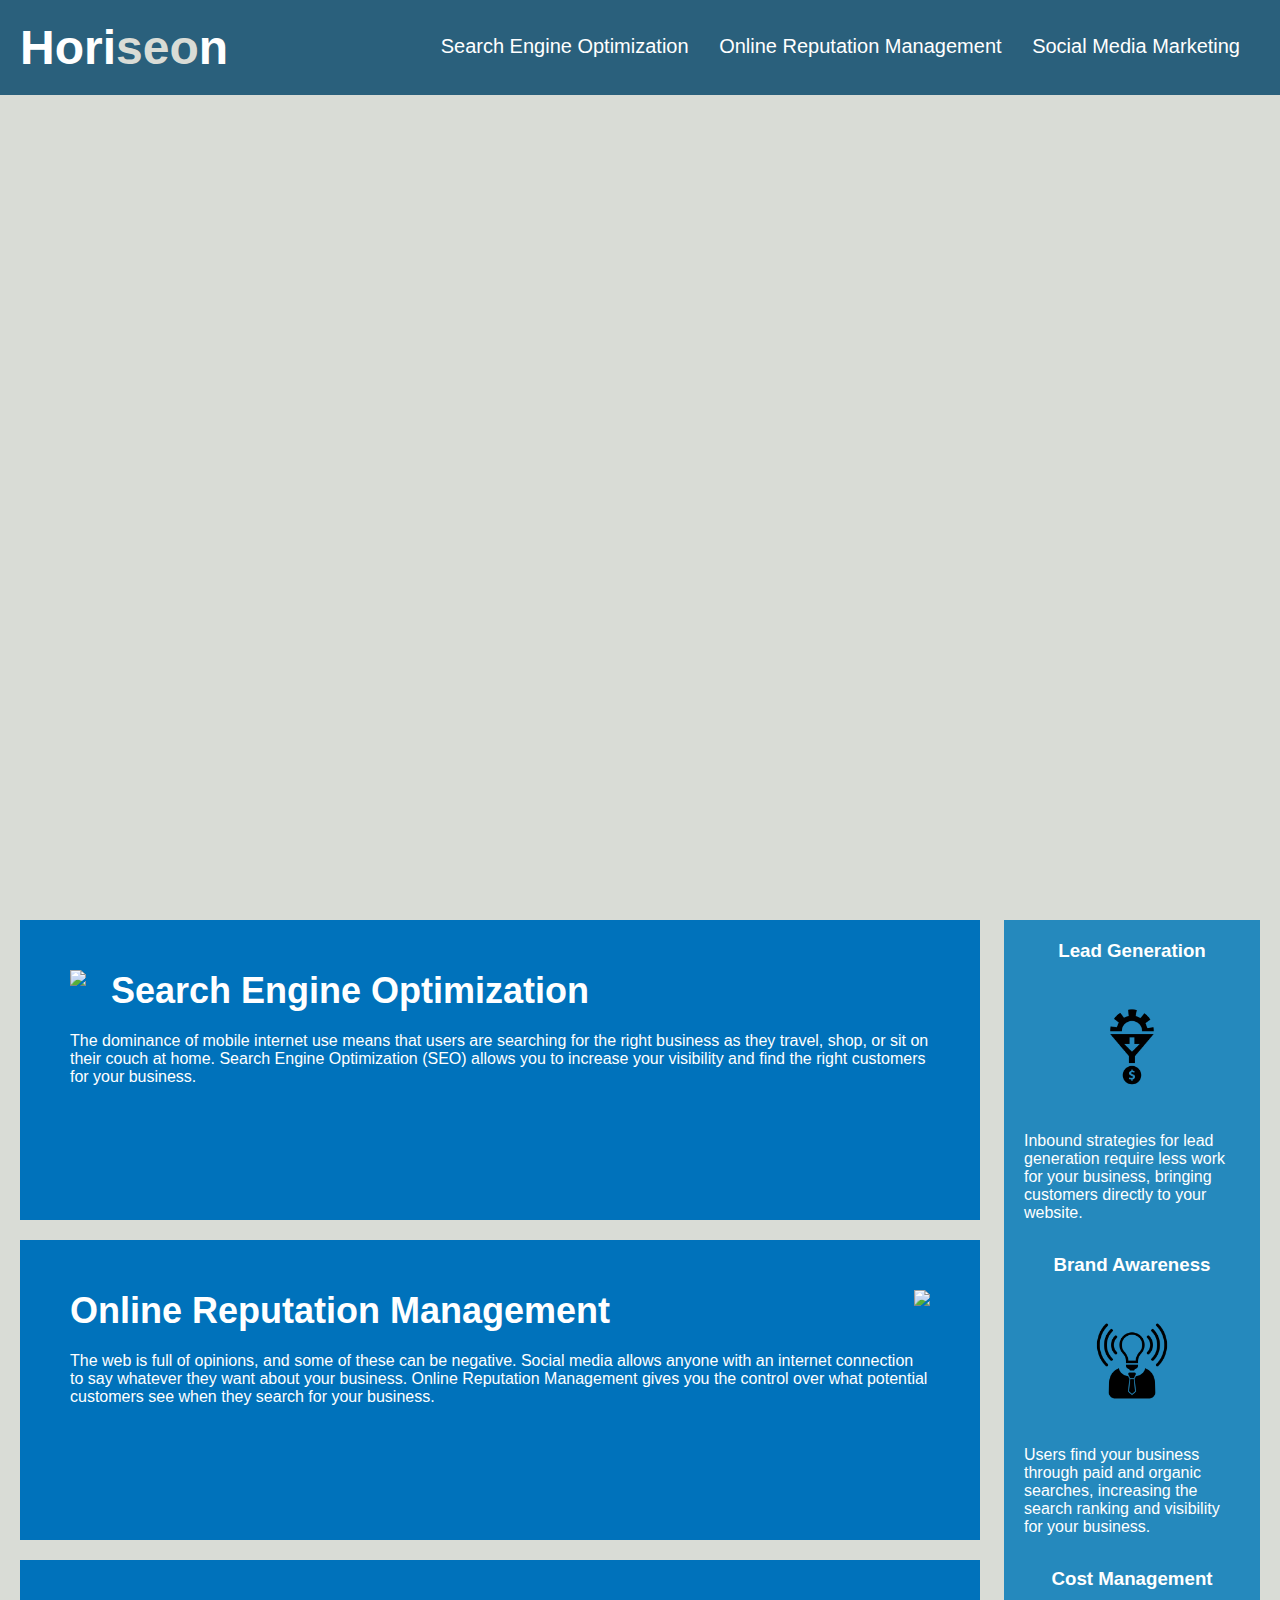
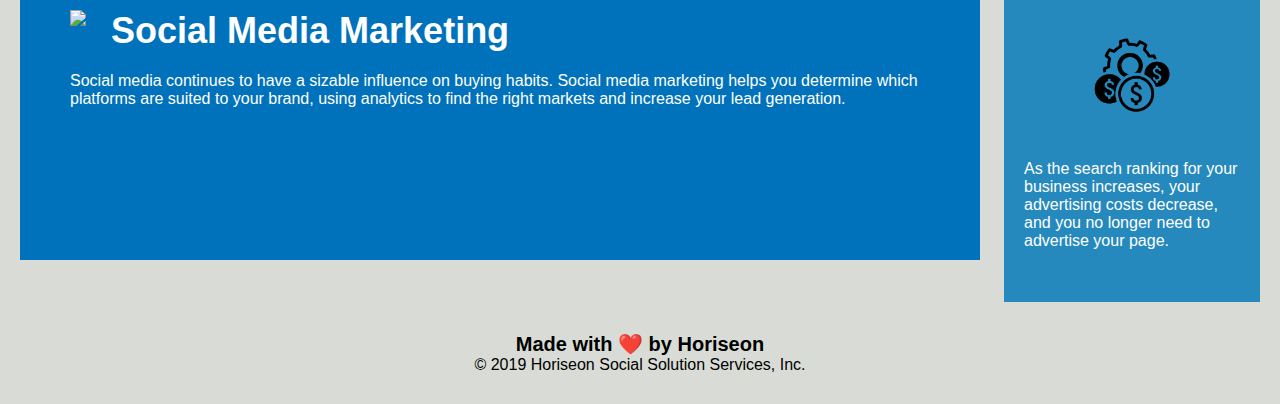
==== Develop/index.html @ 8a3102f1 "copied html css and read.me" ====
<!DOCTYPE html>
<html lang="en-us">

<head>
    <meta charset="UTF-8" />
    <link rel="stylesheet" href="./assets/css/style.css">
    <title>website</title>
</head>

<body>
    <div class="header">
        <h1>Hori<span class="seo">seo</span>n</h1>
        <div>
            <ul>
                <li>
                    <a href="#search-engine-optimization">Search Engine Optimization</a>
                </li>
                <li>
                    <a href="#online-reputation-management">Online Reputation Management</a>
                </li>
                <li>
                    <a href="#social-media-marketing">Social Media Marketing</a>
                </li>
            </ul>
        </div>
    </div>
    <div class="hero"></div>
    <div class="content">
        <div class="search-engine-optimization">
            <img src="./assets/images/search-engine-optimization.jpg" class="float-left" />
            <h2>Search Engine Optimization</h2>
            <p>
                The dominance of mobile internet use means that users are searching for the right business as they travel, shop, or sit on their couch at home. Search Engine Optimization (SEO) allows you to increase your visibility and find the right customers for your business.
            </p>
        </div>
        <div id="online-reputation-management" class="online-reputation-management">
            <img src="./assets/images/online-reputation-management.jpg" class="float-right" />
            <h2>Online Reputation Management</h2>
            <p>
                The web is full of opinions, and some of these can be negative. Social media allows anyone with an internet connection to say whatever they want about your business. Online Reputation Management gives you the control over what potential customers see when they search for your business.
            </p>
        </div>
        <div id="social-media-marketing" class="social-media-marketing">
            <img src="./assets/images/social-media-marketing.jpg" class="float-left" />
            <h2>Social Media Marketing</h2>
            <p>
                Social media continues to have a sizable influence on buying habits. Social media marketing helps you determine which platforms are suited to your brand, using analytics to find the right markets and increase your lead generation.
            </p>
        </div>
    </div>
    <div class="benefits">
        <div class="benefit-lead">
            <h3>Lead Generation</h3>
            <img src="./assets/images/lead-generation.png" />
            <p>
                Inbound strategies for lead generation require less work for your business, bringing customers directly to your website.
            </p>
        </div>
        <div class="benefit-brand">
            <h3>Brand Awareness</h3>
            <img src="./assets/images/brand-awareness.png" />
            <p>
                Users find your business through paid and organic searches, increasing the search ranking and visibility for your business.
            </p>
        </div>
        <div class="benefit-cost">
            <h3>Cost Management</h3>
            <img src="./assets/images/cost-management.png" />
            <p>
                As the search ranking for your business increases, your advertising costs decrease, and you no longer need to advertise your page.
            </p>
        </div>
    </div>
    <div class="footer">
        <h2>Made with ❤️️ by Horiseon</h2>
        <p>
            &copy; 2019 Horiseon Social Solution Services, Inc.
        </p>
    </div>
</body>

</html>
---- Develop/assets/css/style.css ----
* {
    box-sizing: border-box;
    padding: 0;
    margin: 0;
}

body {
    background-color: #d9dcd6;
}

.header {
    padding: 20px;
    font-family: 'Trebuchet MS', 'Lucida Sans Unicode', 'Lucida Grande', 'Lucida Sans', Arial, sans-serif;
    background-color: #2a607c;
    color: #ffffff;
}

.header h1 {
    display: inline-block;
    font-size: 48px;
}

.header h1 .seo {
    color: #d9dcd6;
}

.header div {
    padding-top: 15px;
    margin-right: 20px;
    float: right;
    font-family: 'Gill Sans', 'Gill Sans MT', Calibri, 'Trebuchet MS', sans-serif;
    font-size: 20px;
}

.header div ul {
    list-style-type: none;
}

.header div ul li {
    display: inline-block;
    margin-left: 25px;
}

a {
    color: #ffffff;
    text-decoration: none;
}

p {
    font-size: 16px;
}

.hero {
    height: 800px;
    width: 100%;
    margin-bottom: 25px;
    background-image: url("../images/digital-marketing-meeting.jpg");
    background-size: cover;
    background-position: center;
}

.float-left {
    float: left;
    margin-right: 25px;
}

.float-right {
    float: right;
    margin-left: 25px;
}

.content {
    width: 75%;
    display: inline-block;
    margin-left: 20px;
}

.benefits {
    margin-right: 20px;
    padding: 20px;
    clear: both;
    float: right;
    width: 20%;
    height: 100%;
    font-family: 'Gill Sans', 'Gill Sans MT', Calibri, 'Trebuchet MS', sans-serif;
    background-color: #2589bd;
}

.benefit-lead {
    margin-bottom: 32px;
    color: #ffffff;
}

.benefit-brand {
    margin-bottom: 32px;
    color: #ffffff;
}

.benefit-cost {
    margin-bottom: 32px;
    color: #ffffff;
}

.benefit-lead h3 {
    margin-bottom: 10px;
    text-align: center;
}

.benefit-brand h3 {
    margin-bottom: 10px;
    text-align: center;
}

.benefit-cost h3 {
    margin-bottom: 10px;
    text-align: center;
}

.benefit-lead img {
    display: block;
    margin: 10px auto;
    max-width: 150px;
}

.benefit-brand img {
    display: block;
    margin: 10px auto;
    max-width: 150px;
}

.benefit-cost img {
    display: block;
    margin: 10px auto;
    max-width: 150px;
}

.search-engine-optimization {
    margin-bottom: 20px;
    padding: 50px;
    height: 300px;
    font-family: 'Gill Sans', 'Gill Sans MT', Calibri, 'Trebuchet MS', sans-serif;
    background-color: #0072bb;
    color: #ffffff;
}

.online-reputation-management {
    margin-bottom: 20px;
    padding: 50px;
    height: 300px;
    font-family: 'Gill Sans', 'Gill Sans MT', Calibri, 'Trebuchet MS', sans-serif;
    background-color: #0072bb;
    color: #ffffff;
}

.social-media-marketing {
    margin-bottom: 20px;
    padding: 50px;
    height: 300px;
    font-family: 'Gill Sans', 'Gill Sans MT', Calibri, 'Trebuchet MS', sans-serif;
    background-color: #0072bb;
    color: #ffffff;
}

.search-engine-optimization img {
    max-height: 200px;
}

.online-reputation-management img {
    max-height: 200px;
}

.social-media-marketing img {
    max-height: 200px;
}

.search-engine-optimization h2 {
    margin-bottom: 20px;
    font-size: 36px;
}

.online-reputation-management h2 {
    margin-bottom: 20px;
    font-size: 36px;
}

.social-media-marketing h2 {
    margin-bottom: 20px;
    font-size: 36px;
}

.footer {
    padding: 30px;
    clear: both;
    font-family: 'Trebuchet MS', 'Lucida Sans Unicode', 'Lucida Grande', 'Lucida Sans', Arial, sans-serif;
    text-align: center;
}

.footer h2 {
    font-size: 20px;
}
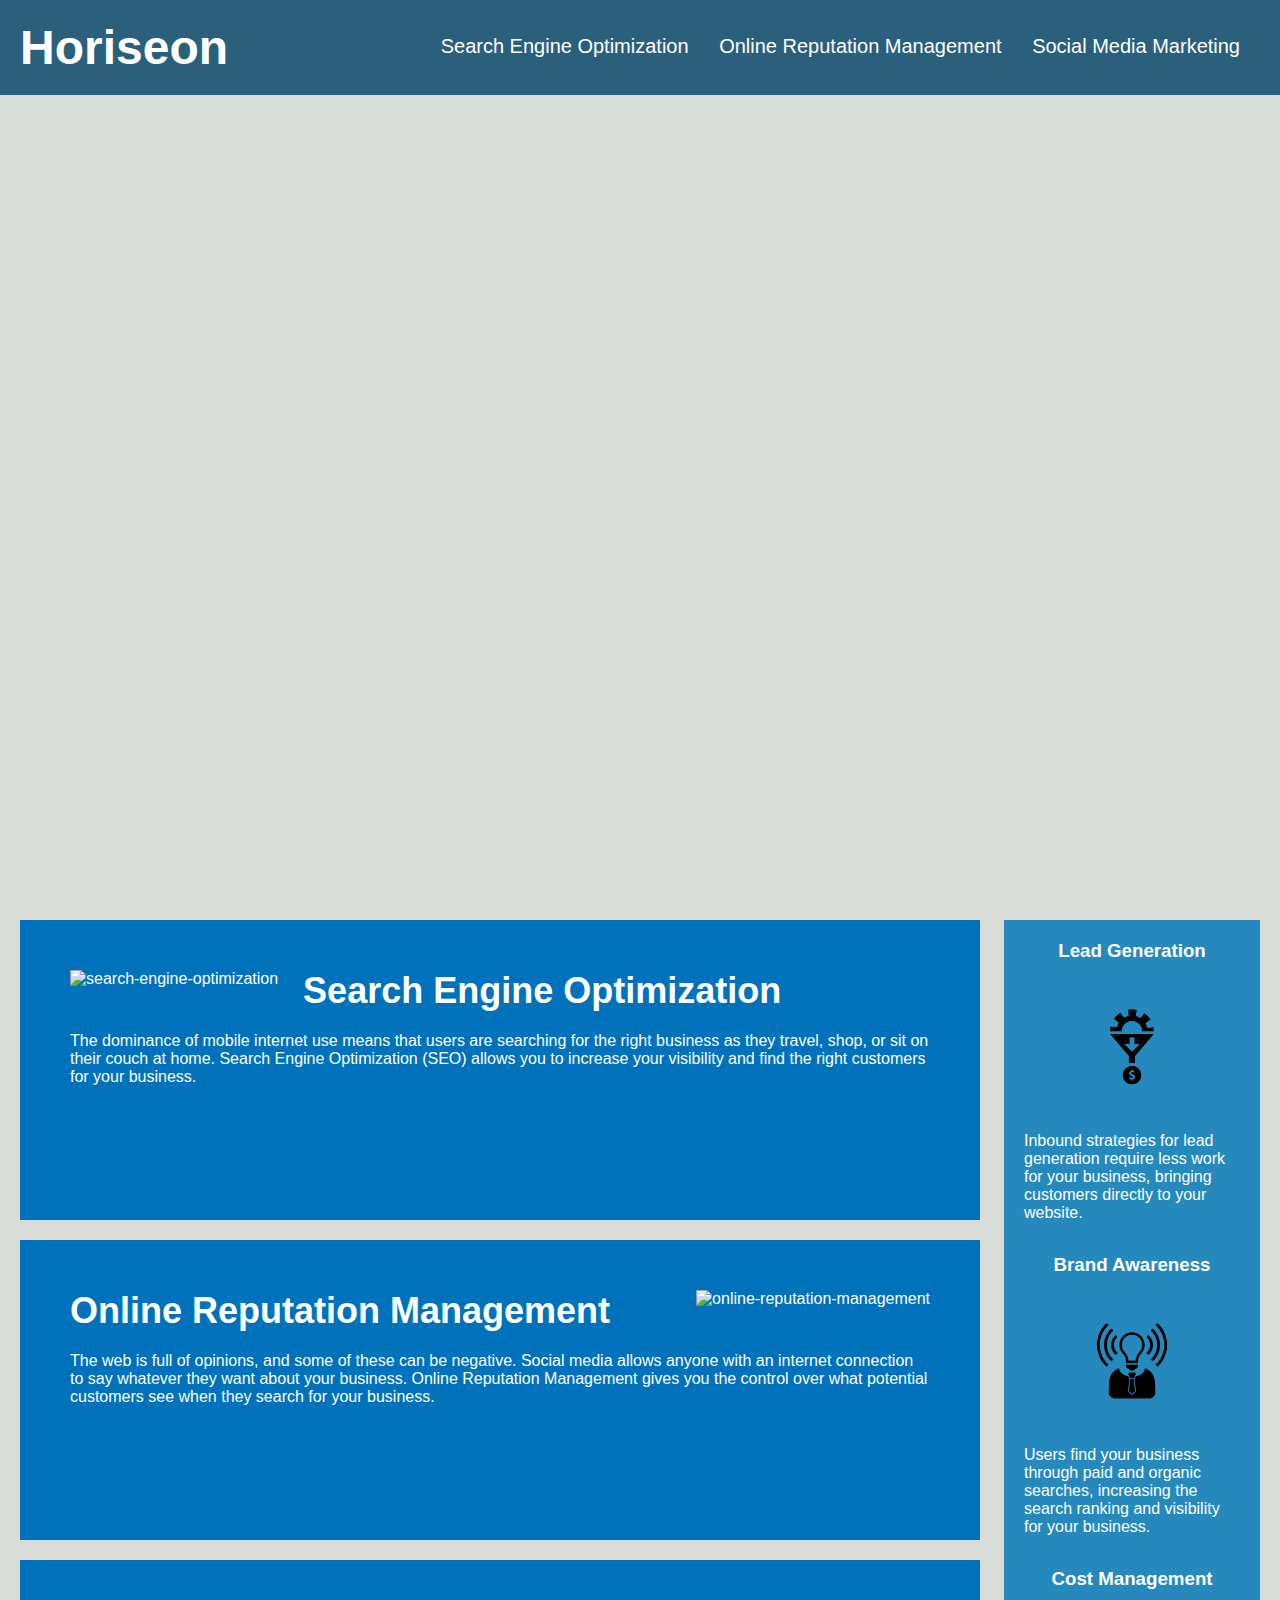
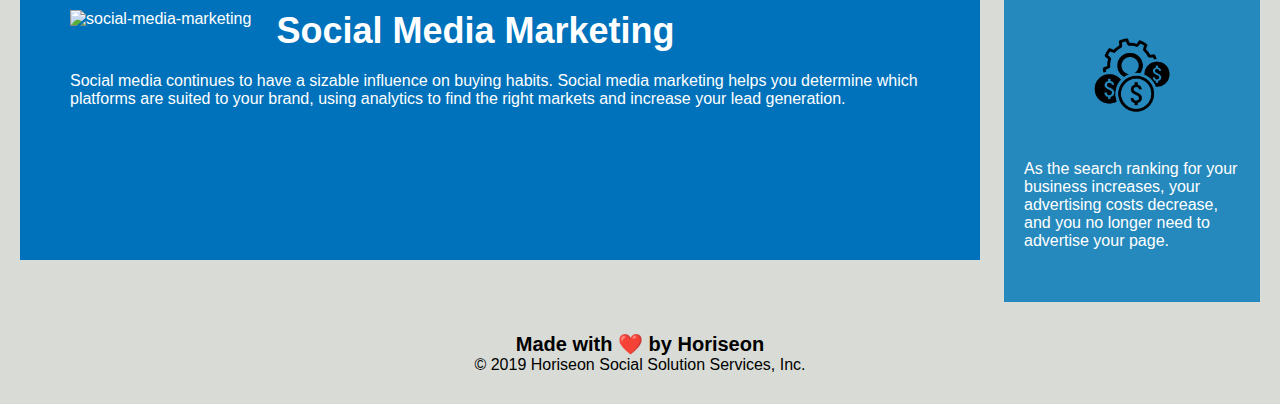
==== commit 5d78d2a5: "complete refactor; both item(s) edited." ====
--- a/Develop/index.html
+++ b/Develop/index.html
@@ -8,9 +8,9 @@
 </head>
 
 <body>
-    <div class="header">
-        <h1>Hori<span class="seo">seo</span>n</h1>
-        <div>
+    <header>
+        <h1>Horiseon</h1>
+       <div>
             <ul>
                 <li>
                     <a href="#search-engine-optimization">Search Engine Optimization</a>
@@ -23,60 +23,65 @@
                 </li>
             </ul>
         </div>
-    </div>
-    <div class="hero"></div>
-    <div class="content">
-        <div class="search-engine-optimization">
-            <img src="./assets/images/search-engine-optimization.jpg" class="float-left" />
+    </header>
+
+    <!--team image, between nav and content-->
+    <div class="team-image"></div>
+
+    <section>
+        <div id="search-engine-optimization" class="search-engine-optimization">
+            <img src="./assets/images/search-engine-optimization.jpg" alt="search-engine-optimization" class="float-left" />
             <h2>Search Engine Optimization</h2>
             <p>
                 The dominance of mobile internet use means that users are searching for the right business as they travel, shop, or sit on their couch at home. Search Engine Optimization (SEO) allows you to increase your visibility and find the right customers for your business.
             </p>
         </div>
         <div id="online-reputation-management" class="online-reputation-management">
-            <img src="./assets/images/online-reputation-management.jpg" class="float-right" />
+            <img src="./assets/images/online-reputation-management.jpg" alt="online-reputation-management" class="float-right" />
             <h2>Online Reputation Management</h2>
             <p>
                 The web is full of opinions, and some of these can be negative. Social media allows anyone with an internet connection to say whatever they want about your business. Online Reputation Management gives you the control over what potential customers see when they search for your business.
             </p>
         </div>
         <div id="social-media-marketing" class="social-media-marketing">
-            <img src="./assets/images/social-media-marketing.jpg" class="float-left" />
+            <img src="./assets/images/social-media-marketing.jpg" alt="social-media-marketing" class="float-left" />
             <h2>Social Media Marketing</h2>
             <p>
                 Social media continues to have a sizable influence on buying habits. Social media marketing helps you determine which platforms are suited to your brand, using analytics to find the right markets and increase your lead generation.
             </p>
         </div>
-    </div>
-    <div class="benefits">
+    </section>
+
+    <aside>
         <div class="benefit-lead">
             <h3>Lead Generation</h3>
-            <img src="./assets/images/lead-generation.png" />
+            <img src="./assets/images/lead-generation.png" alt="lead-generation" />
             <p>
                 Inbound strategies for lead generation require less work for your business, bringing customers directly to your website.
             </p>
         </div>
         <div class="benefit-brand">
             <h3>Brand Awareness</h3>
-            <img src="./assets/images/brand-awareness.png" />
+            <img src="./assets/images/brand-awareness.png" alt="brand-awareness"/>
             <p>
                 Users find your business through paid and organic searches, increasing the search ranking and visibility for your business.
             </p>
         </div>
         <div class="benefit-cost">
             <h3>Cost Management</h3>
-            <img src="./assets/images/cost-management.png" />
+            <img src="./assets/images/cost-management.png" alt="cost-management" />
             <p>
                 As the search ranking for your business increases, your advertising costs decrease, and you no longer need to advertise your page.
             </p>
         </div>
-    </div>
-    <div class="footer">
-        <h2>Made with ❤️️ by Horiseon</h2>
+    </aside>
+
+   <footer>
+     <h2>Made with ❤️️ by Horiseon</h2>
         <p>
             &copy; 2019 Horiseon Social Solution Services, Inc.
         </p>
-    </div>
+    </footer>
 </body>
 
 </html>
--- a/Develop/assets/css/style.css
+++ b/Develop/assets/css/style.css
@@ -1,42 +1,39 @@
+/*container for company name and nav links*/
 * {
     box-sizing: border-box;
     padding: 0;
-    margin: 0;
+    margin: 0;  
 }
 
 body {
     background-color: #d9dcd6;
 }
 
-.header {
+header {
     padding: 20px;
     font-family: 'Trebuchet MS', 'Lucida Sans Unicode', 'Lucida Grande', 'Lucida Sans', Arial, sans-serif;
     background-color: #2a607c;
     color: #ffffff;
 }
-
-.header h1 {
+/*Horiseon title top-left*/
+header h1 {
     display: inline-block;
     font-size: 48px;
 }
-
-.header h1 .seo {
-    color: #d9dcd6;
-}
-
-.header div {
+/*nav list, top-right*/
+header div {
     padding-top: 15px;
     margin-right: 20px;
     float: right;
     font-family: 'Gill Sans', 'Gill Sans MT', Calibri, 'Trebuchet MS', sans-serif;
     font-size: 20px;
 }
-
-.header div ul {
+/*nav list element: no bullet point*/
+header div ul {
     list-style-type: none;
 }
-
-.header div ul li {
+/*nav list element: horizontal alignment, and spacing*/
+header div ul li {
     display: inline-block;
     margin-left: 25px;
 }
@@ -49,8 +46,8 @@
 p {
     font-size: 16px;
 }
-
-.hero {
+/*team image, between nav and content*/
+.team-image {
     height: 800px;
     width: 100%;
     margin-bottom: 25px;
@@ -58,24 +55,24 @@
     background-size: cover;
     background-position: center;
 }
-
+/*section sub-element*/
 .float-left {
     float: left;
     margin-right: 25px;
 }
-
+/*section sub-element*/
 .float-right {
     float: right;
     margin-left: 25px;
 }
-
-.content {
+/*section container*/
+section {
     width: 75%;
     display: inline-block;
     margin-left: 20px;
 }
-
-.benefits {
+/*aside container*/
+aside {
     margin-right: 20px;
     padding: 20px;
     clear: both;
@@ -85,55 +82,55 @@
     font-family: 'Gill Sans', 'Gill Sans MT', Calibri, 'Trebuchet MS', sans-serif;
     background-color: #2589bd;
 }
-
+/*aside sub-element*/
 .benefit-lead {
     margin-bottom: 32px;
     color: #ffffff;
 }
-
+/*aside sub-element*/
 .benefit-brand {
     margin-bottom: 32px;
     color: #ffffff;
 }
-
+/*aside sub-element*/
 .benefit-cost {
     margin-bottom: 32px;
     color: #ffffff;
 }
-
+/*aside sub-element*/
 .benefit-lead h3 {
     margin-bottom: 10px;
     text-align: center;
 }
-
+/*aside sub-element*/
 .benefit-brand h3 {
     margin-bottom: 10px;
     text-align: center;
 }
-
+/*aside sub-element*/
 .benefit-cost h3 {
     margin-bottom: 10px;
     text-align: center;
 }
-
+/*aside sub-element*/
 .benefit-lead img {
     display: block;
     margin: 10px auto;
     max-width: 150px;
 }
-
+/*aside sub-element*/
 .benefit-brand img {
     display: block;
     margin: 10px auto;
     max-width: 150px;
 }
-
+/*aside sub-element*/
 .benefit-cost img {
     display: block;
     margin: 10px auto;
     max-width: 150px;
 }
-
+/*aside sub-container*/
 .search-engine-optimization {
     margin-bottom: 20px;
     padding: 50px;
@@ -142,7 +139,7 @@
     background-color: #0072bb;
     color: #ffffff;
 }
-
+/*aside sub-container*/
 .online-reputation-management {
     margin-bottom: 20px;
     padding: 50px;
@@ -151,7 +148,7 @@
     background-color: #0072bb;
     color: #ffffff;
 }
-
+/*aside sub-container*/
 .social-media-marketing {
     margin-bottom: 20px;
     padding: 50px;
@@ -160,41 +157,41 @@
     background-color: #0072bb;
     color: #ffffff;
 }
-
+/*section sub-element*/
 .search-engine-optimization img {
     max-height: 200px;
 }
-
+/*section sub-element*/
 .online-reputation-management img {
     max-height: 200px;
 }
-
+/*section sub-element*/
 .social-media-marketing img {
     max-height: 200px;
 }
-
+/*section sub-element*/
 .search-engine-optimization h2 {
     margin-bottom: 20px;
     font-size: 36px;
 }
-
+/*section sub-element*/
 .online-reputation-management h2 {
     margin-bottom: 20px;
     font-size: 36px;
 }
-
+/*section sub-element*/
 .social-media-marketing h2 {
     margin-bottom: 20px;
     font-size: 36px;
 }
-
-.footer {
+/*footer container*/
+footer {
     padding: 30px;
     clear: both;
     font-family: 'Trebuchet MS', 'Lucida Sans Unicode', 'Lucida Grande', 'Lucida Sans', Arial, sans-serif;
     text-align: center;
 }
-
-.footer h2 {
+/*footer sub element*/
+footer h2 {
     font-size: 20px;
 }
